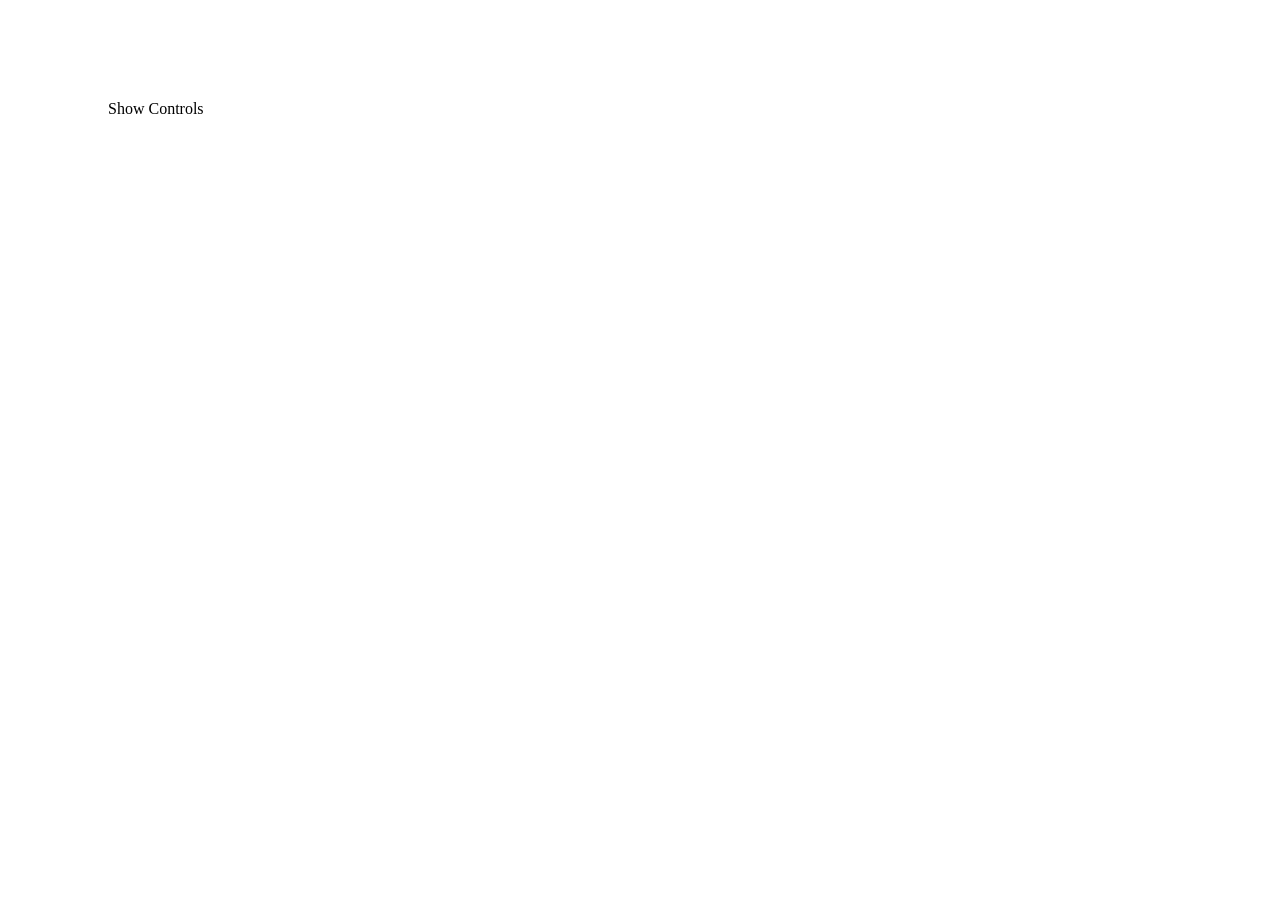
==== index.html @ 051e8b46 "Removed tag references in CSS selectors. Limited range for links to be in focus" ====
<!DOCTYPE html>
<html>
<head>
<title>Test Page - Radial Controls</title>
<link rel="stylesheet" href="//cdnjs.cloudflare.com/ajax/libs/normalize/3.0.1/normalize.min.css">
<script src="//ajax.googleapis.com/ajax/libs/jquery/1.11.0/jquery.min.js"></script>
</head>

<body><style>
.trigger {
    margin:100px;
}
    
.radial-control {
    position:fixed;
    top:0;
    left:0;
    width:100%;
    height:100%;
    background:rgba(0,0,0,0.0);
}

.radial-control .rc-center {

}

.radial-control .rc-links {
    list-style: none;
    margin: -250px 0 0 -250px;
    padding: 0;
    width:500px;
    height:500px;
    display:block;
    position:fixed;
    top:50%;
    left:50%;
    border-radius:50%;
    cursor:pointer;
}

.radial-control .rc-links .rc-link {
    position:absolute;
    display:block;
    width:100px;
    height:100px;
    background: #cccccc;
    border-radius:50%;
    text-align: center;
    line-height:100px;
    margin:10px;
    transition: width 0.5s, height 0.5s, margin 0.5s, line-height 0.5s;
}

.radial-control .rc-links .rc-link.rc-focus {
    background: #eeeeee;
    width:120px;
    height:120px;
    line-height:120px;
    margin:0;
    box-shadow: 0 0 20px #333333;
    transition: width 0.2s, height 0.2s, margin 0.2s, line-height 0.2s;
}

.radial-control .rc-follower {
    display:block;
    width:100px;
    height:100px;
    position: fixed;
}

</style>

<div class="trigger">Show Controls</div>

<div class="radial-control">
    <div class="rc-center">

    </div>
    <ul class="rc-links">
        <li class="rc-link">
            <a class="rc-anchor" href="//google.com" target="_blank">G</a>
        </li>
        <li class="rc-link">T</li>
        <li class="rc-link">
            <a class="rc-anchor" href="//twitter.com">Tw</a>
        </li>
        <li class="rc-link">T</li>
        <li class="rc-link">T</li>
        <li class="rc-link">T</li>
    </ul>
    <a class="rc-follower"></a>
</div>

<script>
var container = $('.radial-control');
var parent =  $('.radial-control .rc-links');
var buttons = $('.radial-control li');
var follower = $('.radial-control .rc-follower');

var buttonMargin = 20;

var r = parent.width()/2;
var buttonRadius = (buttons.width() + buttonMargin*2)/2;
var count = buttons.length;
var twoPi = 2*Math.PI;
var arcAngle = twoPi / count;

var angles = [];
var coords = [];
var x, y;
var currentAngle = arcAngle/count;

for(; currentAngle <= twoPi; currentAngle += arcAngle) {
    x = r * Math.cos(currentAngle) + r - buttonRadius;
    y = r * Math.sin(currentAngle) + r - buttonRadius;

    angles.push(currentAngle);

    coords.push({
        x: x,
        y: y
    });
}

for(var i = 0; i < coords.length; i++) {
    var button = $('li:eq(' + i + ')');
    var coord = coords[i];
    button.css({
        bottom: coord.y,
        left: coord.x
    });
}

container.hide();

function onMouseMove(event) {
    buttons.removeClass('rc-focus');

    var mx = event.pageX - parent.offset().left;
    var my = event.pageY - parent.offset().top;

    var cx = r;
    var cy = r;

    var rx = (mx - cx);
    var ry = -(my - cy);

    var d = Math.sqrt(rx*rx + ry*ry);

    if(d > r*2) {
        return;
    }

    var angle = Math.atan2(ry, rx);
    var index = Math.round(angle/arcAngle);

    var highlight = $('.rc-link:eq(' + index + ')');
    highlight.addClass('rc-focus');

    parent.css({
        'background': 'linear-gradient('+(-angle)+'rad, transparent 49%, #eeeeee 49%, #eeeeee 51%, transparent 51%)'
    });

    var anchor = highlight.find('.rc-anchor');

    if(anchor.length === 0) {
        follower.removeAttr('href target title');
        return;
    }

    follower.css({
        left: event.clientX-(follower.width()/2) + 'px',
        top: event.clientY-(follower.height()/2) + 'px'
    }).attr({
        'href': anchor.attr('href'),
        'target': anchor.attr('target'),
        'title': anchor.attr('title')
    });
} 

function showControls() {
    container.show();
    $('body').bind('mousemove', onMouseMove);
    $('.trigger').unbind('click', showControls);
    $('.trigger').bind('click', hideControls);
}

function hideControls() {
    container.hide();
    $('body').unbind('mousemove', onMouseMove);
    $('.trigger').unbind('click', hideControls);
    $('.trigger').bind('click', showControls);
}

$('.trigger').bind('click', showControls);
container.bind('click', hideControls);

</script>
</body>
</html>
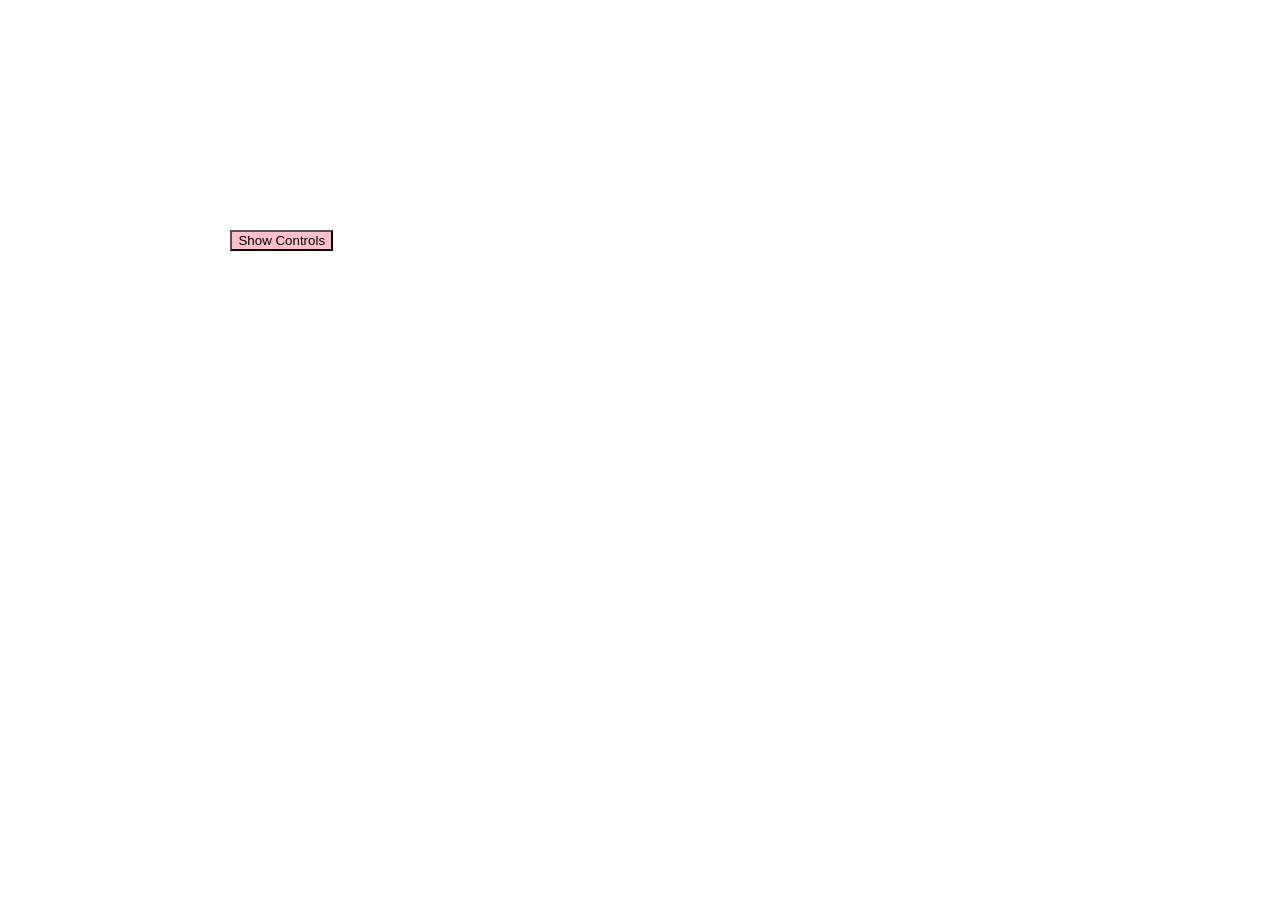
==== commit 868c9c46: "Show radial controls where the trigger is clicked" ====
--- a/index.html
+++ b/index.html
@@ -7,8 +7,8 @@
 </head>
 
 <body><style>
-.trigger {
-    margin:100px;
+.rc-trigger {
+    background:pink;
 }
     
 .radial-control {
@@ -32,8 +32,8 @@
     height:500px;
     display:block;
     position:fixed;
-    top:50%;
-    left:50%;
+    top:0;
+    left:0;
     border-radius:50%;
     cursor:pointer;
 }
@@ -57,7 +57,7 @@
     height:120px;
     line-height:120px;
     margin:0;
-    box-shadow: 0 0 20px #333333;
+    box-shadow: 0 0 20px #bbbbbb;
     transition: width 0.2s, height 0.2s, margin 0.2s, line-height 0.2s;
 }
 
@@ -70,7 +70,7 @@
 
 </style>
 
-<div class="trigger">Show Controls</div>
+<input type="button" class="rc-trigger" value="Show Controls"></input>
 
 <div class="radial-control">
     <div class="rc-center">
@@ -97,41 +97,48 @@
 var buttons = $('.radial-control li');
 var follower = $('.radial-control .rc-follower');
 
+var twoPi = 2*Math.PI;
 var buttonMargin = 20;
 
-var r = parent.width()/2;
-var buttonRadius = (buttons.width() + buttonMargin*2)/2;
-var count = buttons.length;
-var twoPi = 2*Math.PI;
-var arcAngle = twoPi / count;
-
-var angles = [];
-var coords = [];
-var x, y;
-var currentAngle = arcAngle/count;
-
-for(; currentAngle <= twoPi; currentAngle += arcAngle) {
-    x = r * Math.cos(currentAngle) + r - buttonRadius;
-    y = r * Math.sin(currentAngle) + r - buttonRadius;
-
-    angles.push(currentAngle);
-
-    coords.push({
-        x: x,
-        y: y
-    });
-}
-
-for(var i = 0; i < coords.length; i++) {
-    var button = $('li:eq(' + i + ')');
-    var coord = coords[i];
-    button.css({
-        bottom: coord.y,
-        left: coord.x
-    });
-}
+var r,
+    count,
+    arcAngle;
 
 container.hide();
+
+function setupControls() {
+    r = parent.width()/2;
+    count = buttons.length;
+    arcAngle = twoPi / count;
+
+    var buttonRadius = buttons.outerWidth(true)/2;
+
+    var angles = [];
+    var coords = [];
+    var x, y;
+    var currentAngle = arcAngle/count;
+
+    for(; currentAngle <= twoPi; currentAngle += arcAngle) {
+        x = r * Math.cos(currentAngle) + r - buttonRadius;
+        y = r * Math.sin(currentAngle) + r - buttonRadius;
+
+        angles.push(currentAngle);
+
+        coords.push({
+            x: x,
+            y: y
+        });
+    }
+
+    for(var i = 0; i < coords.length; i++) {
+        var button = $('li:eq(' + i + ')');
+        var coord = coords[i];
+        button.css({
+            bottom: coord.y,
+            left: coord.x
+        });
+    }
+}
 
 function onMouseMove(event) {
     buttons.removeClass('rc-focus');
@@ -176,23 +183,36 @@
         'target': anchor.attr('target'),
         'title': anchor.attr('title')
     });
-} 
-
-function showControls() {
+}
+
+function showControls(event) {
+    setupControls();
+    // parent.css({
+    //     left: $('.rc-trigger').offset().left + $('.rc-trigger').outerWidth()/2 + 'px',
+    //     top: $('.rc-trigger').offset().top + $('.rc-trigger').outerHeight()/2 + 'px'
+    // });
+    parent.css({
+        left: event.pageX + 'px',
+        top: event.pageY + 'px'
+    });
     container.show();
     $('body').bind('mousemove', onMouseMove);
-    $('.trigger').unbind('click', showControls);
-    $('.trigger').bind('click', hideControls);
+    $('.rc-trigger').unbind('click', showControls);
+    $('.rc-trigger').bind('click', hideControls);
 }
 
 function hideControls() {
     container.hide();
     $('body').unbind('mousemove', onMouseMove);
-    $('.trigger').unbind('click', hideControls);
-    $('.trigger').bind('click', showControls);
-}
-
-$('.trigger').bind('click', showControls);
+    $('.rc-trigger').unbind('click', hideControls);
+    $('.rc-trigger').bind('click', showControls);
+}
+
+$('.rc-trigger').css({
+    margin: Math.random()*500+100 + 'px'
+});
+
+$('.rc-trigger').bind('click', showControls);
 container.bind('click', hideControls);
 
 </script>
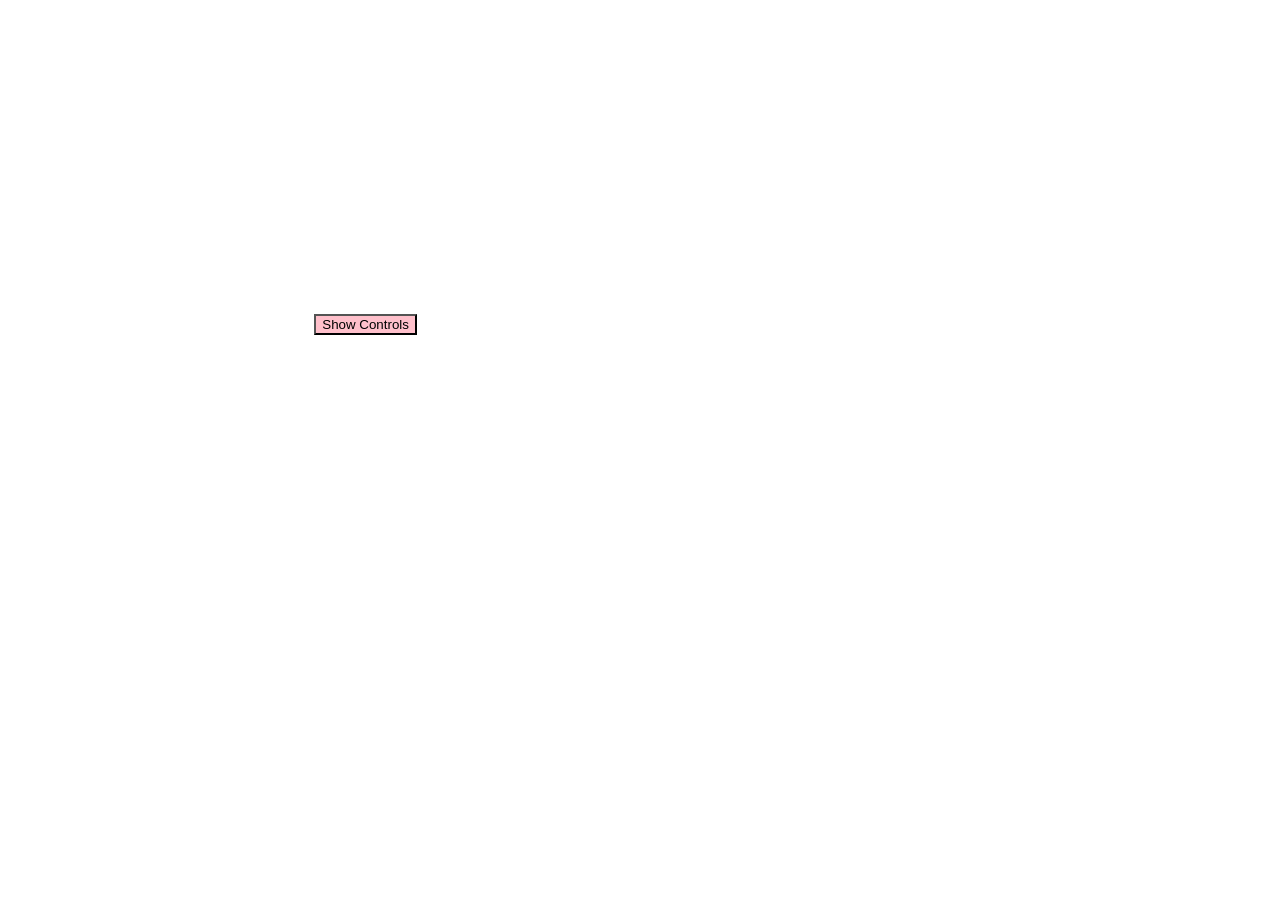
==== commit b0108c88: "Modified style" ====
--- a/index.html
+++ b/index.html
@@ -1,12 +1,13 @@
 <!DOCTYPE html>
 <html>
 <head>
-<title>Test Page - Radial Controls</title>
-<link rel="stylesheet" href="//cdnjs.cloudflare.com/ajax/libs/normalize/3.0.1/normalize.min.css">
-<script src="//ajax.googleapis.com/ajax/libs/jquery/1.11.0/jquery.min.js"></script>
+    <title>Test Page - Radial Controls</title>
+    <link rel="stylesheet" href="//cdnjs.cloudflare.com/ajax/libs/normalize/3.0.1/normalize.min.css">
+    <script src="//ajax.googleapis.com/ajax/libs/jquery/1.11.0/jquery.min.js"></script>
 </head>
 
-<body><style>
+<body>
+<style>
 .rc-trigger {
     background:pink;
 }
@@ -20,45 +21,54 @@
     background:rgba(0,0,0,0.0);
 }
 
-.radial-control .rc-center {
-
+.radial-control .rc-main {
+    width:0;
+    height:0;
+    padding:30px;
+    margin-top:-30px;
+    margin-left:-30px;
+    position:fixed;
+    border-radius:50%;
+    background: radial-gradient(transparent 25%, #EEEEEE 27%);
+    border:2px solid #cccccc;
+    transition: width 1s, height 1s, margin 1s;
+}
+
+.radial-control .rc-main.expanded {
+    width:200px;
+    height:200px; 
+    margin-top:-130px;
+    margin-left:-130px; 
 }
 
 .radial-control .rc-links {
     list-style: none;
-    margin: -250px 0 0 -250px;
-    padding: 0;
-    width:500px;
-    height:500px;
+    padding:0;
+    margin:0;
     display:block;
-    position:fixed;
-    top:0;
-    left:0;
+    width:100%;
+    height:100%;
     border-radius:50%;
     cursor:pointer;
+    position:relative;
 }
 
 .radial-control .rc-links .rc-link {
     position:absolute;
     display:block;
-    width:100px;
-    height:100px;
-    background: #cccccc;
-    border-radius:50%;
+    width:60px;
+    height:60px;
     text-align: center;
-    line-height:100px;
-    margin:10px;
-    transition: width 0.5s, height 0.5s, margin 0.5s, line-height 0.5s;
+    line-height:60px;
+    bottom:50%;
+    left:50%;
+    margin-top:-30px;
+    margin-left:-30px;
+    transition: top 0.5s, bottom 0.5s, left 0.5s, margin 0.5s;
 }
 
 .radial-control .rc-links .rc-link.rc-focus {
-    background: #eeeeee;
-    width:120px;
-    height:120px;
-    line-height:120px;
-    margin:0;
-    box-shadow: 0 0 20px #bbbbbb;
-    transition: width 0.2s, height 0.2s, margin 0.2s, line-height 0.2s;
+    font-weight: bold;
 }
 
 .radial-control .rc-follower {
@@ -73,27 +83,26 @@
 <input type="button" class="rc-trigger" value="Show Controls"></input>
 
 <div class="radial-control">
-    <div class="rc-center">
-
+    <div class="rc-main">
+        <ul class="rc-links">
+            <li class="rc-link">
+                <a class="rc-anchor" href="//google.com" target="_blank">G</a>
+            </li>
+            <li class="rc-link">T</li>
+            <li class="rc-link">
+                <a class="rc-anchor" href="//twitter.com">Tw</a>
+            </li>
+            <li class="rc-link">T</li>
+            <li class="rc-link">T</li>
+            <li class="rc-link">T</li>
+        </ul>
     </div>
-    <ul class="rc-links">
-        <li class="rc-link">
-            <a class="rc-anchor" href="//google.com" target="_blank">G</a>
-        </li>
-        <li class="rc-link">T</li>
-        <li class="rc-link">
-            <a class="rc-anchor" href="//twitter.com">Tw</a>
-        </li>
-        <li class="rc-link">T</li>
-        <li class="rc-link">T</li>
-        <li class="rc-link">T</li>
-    </ul>
     <a class="rc-follower"></a>
 </div>
 
 <script>
 var container = $('.radial-control');
-var parent =  $('.radial-control .rc-links');
+var parent =  $('.radial-control .rc-main');
 var buttons = $('.radial-control li');
 var follower = $('.radial-control .rc-follower');
 
@@ -107,20 +116,20 @@
 container.hide();
 
 function setupControls() {
+    parent.addClass('expanded');
+
     r = parent.width()/2;
     count = buttons.length;
     arcAngle = twoPi / count;
 
-    var buttonRadius = buttons.outerWidth(true)/2;
+    var buttonRadius = buttons.outerWidth()/2;
 
     var angles = [];
     var coords = [];
-    var x, y;
-    var currentAngle = arcAngle/count;
-
-    for(; currentAngle <= twoPi; currentAngle += arcAngle) {
-        x = r * Math.cos(currentAngle) + r - buttonRadius;
-        y = r * Math.sin(currentAngle) + r - buttonRadius;
+    
+    for(var currentAngle = 0; currentAngle <= twoPi; currentAngle += arcAngle) {
+        var x = r * Math.cos(currentAngle) + r - buttonRadius,
+            y = r * Math.sin(currentAngle) + r - buttonRadius;
 
         angles.push(currentAngle);
 
@@ -135,9 +144,11 @@
         var coord = coords[i];
         button.css({
             bottom: coord.y,
-            left: coord.x
+            left: coord.x,
+            margin: 0
         });
     }
+
 }
 
 function onMouseMove(event) {
@@ -154,7 +165,7 @@
 
     var d = Math.sqrt(rx*rx + ry*ry);
 
-    if(d > r*2) {
+    if(d > r*2.2) {
         return;
     }
 
@@ -164,9 +175,9 @@
     var highlight = $('.rc-link:eq(' + index + ')');
     highlight.addClass('rc-focus');
 
-    parent.css({
-        'background': 'linear-gradient('+(-angle)+'rad, transparent 49%, #eeeeee 49%, #eeeeee 51%, transparent 51%)'
-    });
+    // parent.css({
+    //     'background': 'linear-gradient('+(-angle)+'rad, transparent 49%, #eeeeee 49%, #eeeeee 51%, transparent 51%)'
+    // });
 
     var anchor = highlight.find('.rc-anchor');
 
@@ -186,6 +197,8 @@
 }
 
 function showControls(event) {
+    container.show();
+
     setupControls();
     // parent.css({
     //     left: $('.rc-trigger').offset().left + $('.rc-trigger').outerWidth()/2 + 'px',
@@ -195,13 +208,20 @@
         left: event.pageX + 'px',
         top: event.pageY + 'px'
     });
-    container.show();
     $('body').bind('mousemove', onMouseMove);
     $('.rc-trigger').unbind('click', showControls);
     $('.rc-trigger').bind('click', hideControls);
 }
 
 function hideControls() {
+    buttons.css({
+        bottom: '50%',
+        left: '50%',
+        'margin-top':'-30px',
+        'margin-left':'-30px'
+    });
+    parent.removeClass('expanded');
+
     container.hide();
     $('body').unbind('mousemove', onMouseMove);
     $('.rc-trigger').unbind('click', hideControls);
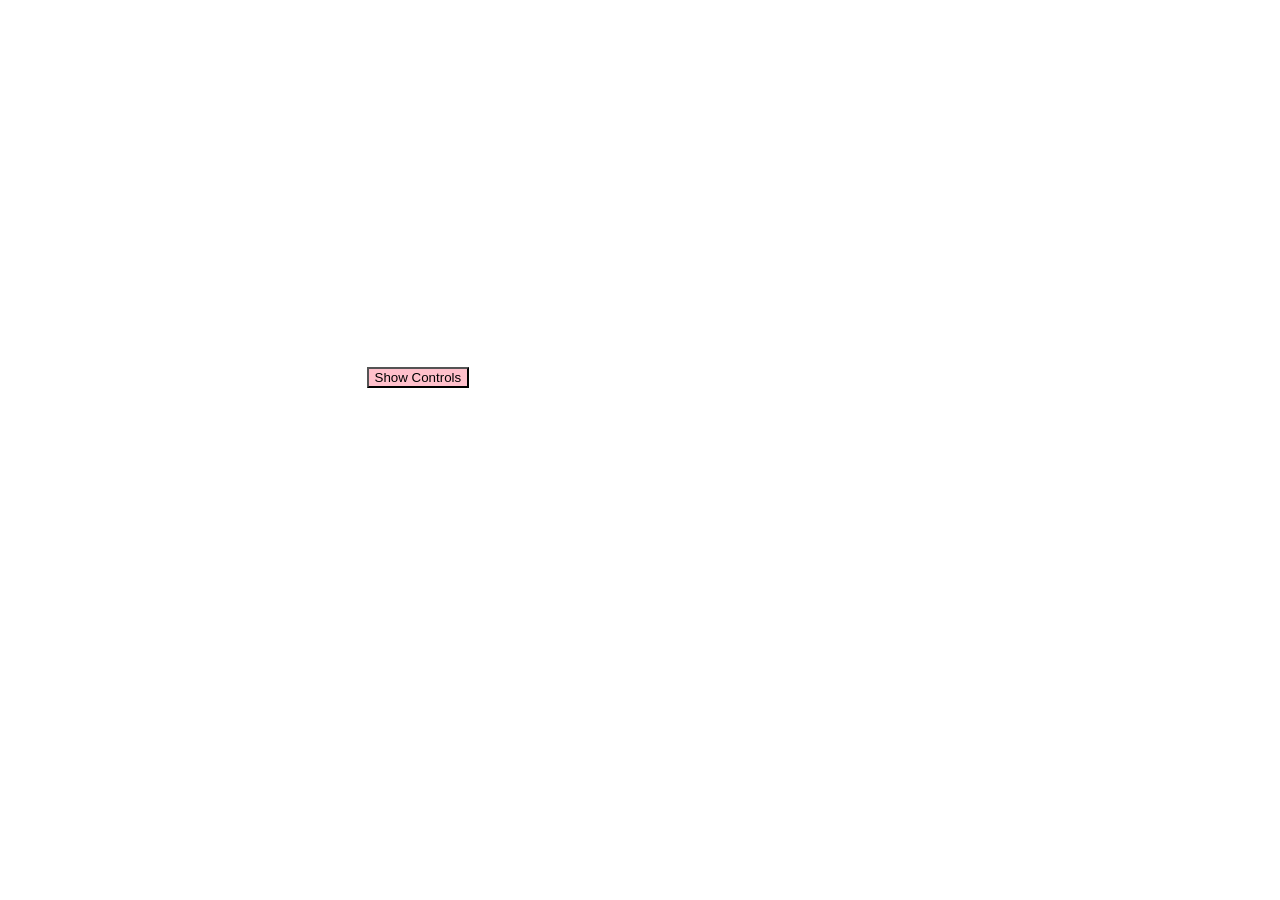
==== commit 30793641: "Use FontAwesome icons for testing" ====
--- a/index.html
+++ b/index.html
@@ -3,6 +3,7 @@
 <head>
     <title>Test Page - Radial Controls</title>
     <link rel="stylesheet" href="//cdnjs.cloudflare.com/ajax/libs/normalize/3.0.1/normalize.min.css">
+    <link href="//netdna.bootstrapcdn.com/font-awesome/4.0.3/css/font-awesome.css" rel="stylesheet">
     <script src="//ajax.googleapis.com/ajax/libs/jquery/1.11.0/jquery.min.js"></script>
 </head>
 
@@ -65,10 +66,21 @@
     margin-top:-30px;
     margin-left:-30px;
     transition: top 0.5s, bottom 0.5s, left 0.5s, margin 0.5s;
+    font-size:30px;
+    color:#999999;
+}
+
+.radial-control .rc-links .rc-link .rc-anchor {
+    font-family: 'FontAwesome';
+    text-decoration: none;
+}
+
+.radial-control .rc-links .rc-link .rc-anchor:visited {
+    color: inherit;
 }
 
 .radial-control .rc-links .rc-link.rc-focus {
-    font-weight: bold;
+    color: #000000;
 }
 
 .radial-control .rc-follower {
@@ -86,15 +98,23 @@
     <div class="rc-main">
         <ul class="rc-links">
             <li class="rc-link">
-                <a class="rc-anchor" href="//google.com" target="_blank">G</a>
-            </li>
-            <li class="rc-link">T</li>
-            <li class="rc-link">
-                <a class="rc-anchor" href="//twitter.com">Tw</a>
-            </li>
-            <li class="rc-link">T</li>
-            <li class="rc-link">T</li>
-            <li class="rc-link">T</li>
+                <a class="rc-anchor" title="New File">&#xf15b;</a>
+            </li>
+            <li class="rc-link">
+                <a class="rc-anchor" title="Open">&#xf07c;</a>
+            </li>
+            <li class="rc-link">
+                <a class="rc-anchor" title="Save">&#xf0c7;</a>
+            </li>
+            <li class="rc-link">
+                <a class="rc-anchor" title="Download">&#xf019;</a>
+            </li>
+            <li class="rc-link">
+                <a class="rc-anchor" title="Undo">&#xf0e2;</a>
+            </li>
+            <li class="rc-link">
+                <a class="rc-anchor" title="Settings">&#xf013;</a>
+            </li>
         </ul>
     </div>
     <a class="rc-follower"></a>
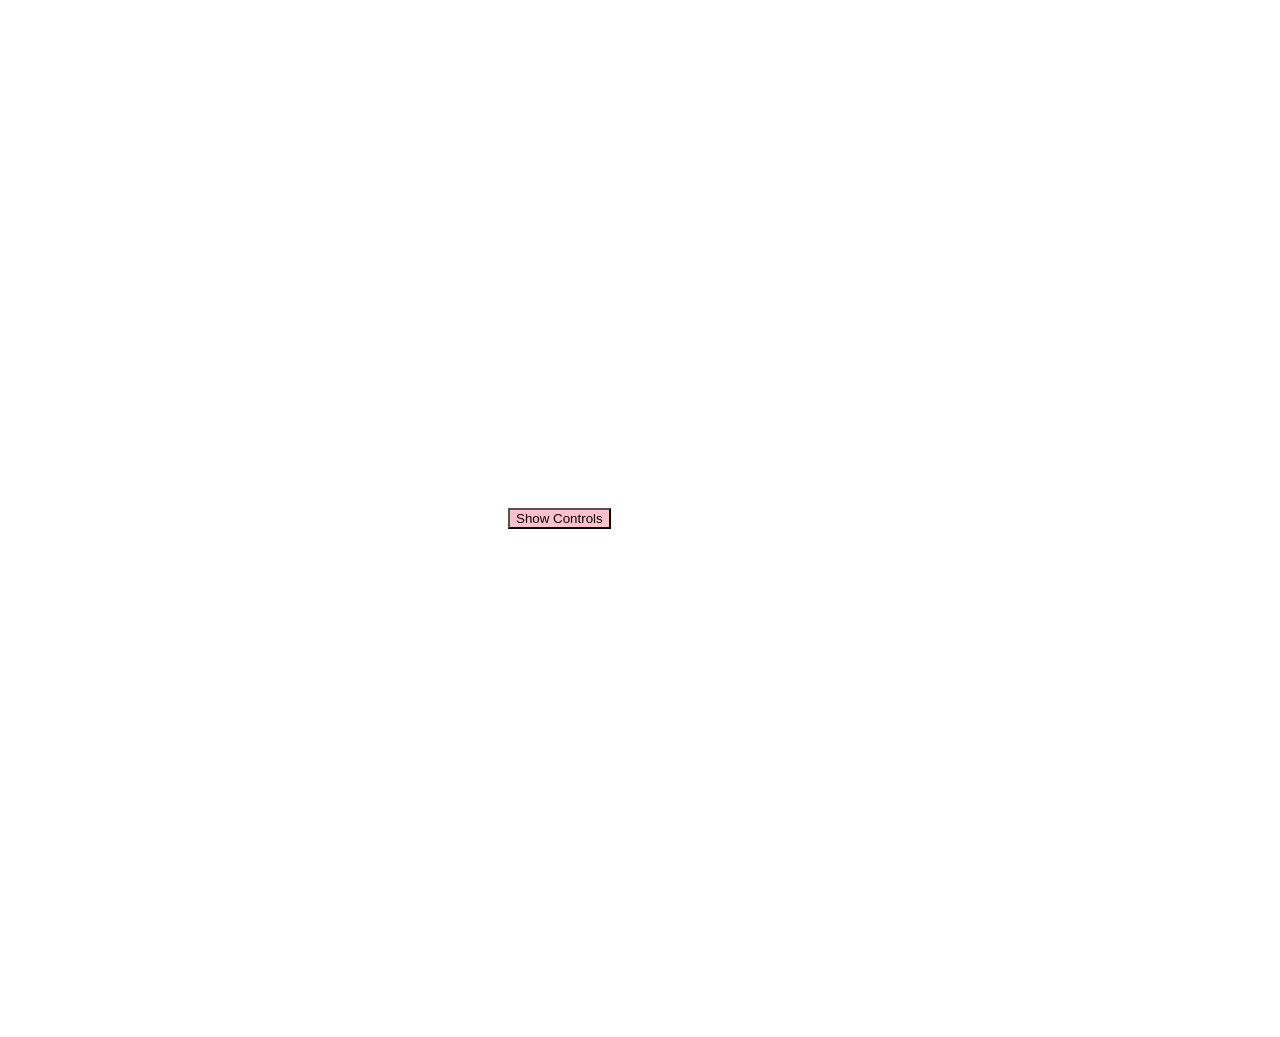
==== commit 6491e8cd: "Made script into a jQuery plugin" ====
--- a/index.html
+++ b/index.html
@@ -2,99 +2,19 @@
 <html>
 <head>
     <title>Test Page - Radial Controls</title>
+
     <link rel="stylesheet" href="//cdnjs.cloudflare.com/ajax/libs/normalize/3.0.1/normalize.min.css">
-    <link href="//netdna.bootstrapcdn.com/font-awesome/4.0.3/css/font-awesome.css" rel="stylesheet">
+    <link rel="stylesheet" href="//netdna.bootstrapcdn.com/font-awesome/4.0.3/css/font-awesome.css">
+    <link rel="stylesheet" href="./radial-controls.css">
+
     <script src="//ajax.googleapis.com/ajax/libs/jquery/1.11.0/jquery.min.js"></script>
-</head>
+    <script src="./radial-controls.js"></script>
 
 <body>
-<style>
-.rc-trigger {
-    background:pink;
-}
-    
-.radial-control {
-    position:fixed;
-    top:0;
-    left:0;
-    width:100%;
-    height:100%;
-    background:rgba(0,0,0,0.0);
-}
 
-.radial-control .rc-main {
-    width:0;
-    height:0;
-    padding:30px;
-    margin-top:-30px;
-    margin-left:-30px;
-    position:fixed;
-    border-radius:50%;
-    background: radial-gradient(transparent 25%, #EEEEEE 27%);
-    border:2px solid #cccccc;
-    transition: width 1s, height 1s, margin 1s;
-}
+<input type="button" class="trig" value="Show Controls"></input>
 
-.radial-control .rc-main.expanded {
-    width:200px;
-    height:200px; 
-    margin-top:-130px;
-    margin-left:-130px; 
-}
-
-.radial-control .rc-links {
-    list-style: none;
-    padding:0;
-    margin:0;
-    display:block;
-    width:100%;
-    height:100%;
-    border-radius:50%;
-    cursor:pointer;
-    position:relative;
-}
-
-.radial-control .rc-links .rc-link {
-    position:absolute;
-    display:block;
-    width:60px;
-    height:60px;
-    text-align: center;
-    line-height:60px;
-    bottom:50%;
-    left:50%;
-    margin-top:-30px;
-    margin-left:-30px;
-    transition: top 0.5s, bottom 0.5s, left 0.5s, margin 0.5s;
-    font-size:30px;
-    color:#999999;
-}
-
-.radial-control .rc-links .rc-link .rc-anchor {
-    font-family: 'FontAwesome';
-    text-decoration: none;
-}
-
-.radial-control .rc-links .rc-link .rc-anchor:visited {
-    color: inherit;
-}
-
-.radial-control .rc-links .rc-link.rc-focus {
-    color: #000000;
-}
-
-.radial-control .rc-follower {
-    display:block;
-    width:100px;
-    height:100px;
-    position: fixed;
-}
-
-</style>
-
-<input type="button" class="rc-trigger" value="Show Controls"></input>
-
-<div class="radial-control">
+<!--<div class="radial-control">
     <div class="rc-main">
         <ul class="rc-links">
             <li class="rc-link">
@@ -118,142 +38,59 @@
         </ul>
     </div>
     <a class="rc-follower"></a>
-</div>
+</div>-->
 
 <script>
-var container = $('.radial-control');
-var parent =  $('.radial-control .rc-main');
-var buttons = $('.radial-control li');
-var follower = $('.radial-control .rc-follower');
 
-var twoPi = 2*Math.PI;
-var buttonMargin = 20;
-
-var r,
-    count,
-    arcAngle;
-
-container.hide();
-
-function setupControls() {
-    parent.addClass('expanded');
-
-    r = parent.width()/2;
-    count = buttons.length;
-    arcAngle = twoPi / count;
-
-    var buttonRadius = buttons.outerWidth()/2;
-
-    var angles = [];
-    var coords = [];
-    
-    for(var currentAngle = 0; currentAngle <= twoPi; currentAngle += arcAngle) {
-        var x = r * Math.cos(currentAngle) + r - buttonRadius,
-            y = r * Math.sin(currentAngle) + r - buttonRadius;
-
-        angles.push(currentAngle);
-
-        coords.push({
-            x: x,
-            y: y
-        });
-    }
-
-    for(var i = 0; i < coords.length; i++) {
-        var button = $('li:eq(' + i + ')');
-        var coord = coords[i];
-        button.css({
-            bottom: coord.y,
-            left: coord.x,
-            margin: 0
-        });
-    }
-
-}
-
-function onMouseMove(event) {
-    buttons.removeClass('rc-focus');
-
-    var mx = event.pageX - parent.offset().left;
-    var my = event.pageY - parent.offset().top;
-
-    var cx = r;
-    var cy = r;
-
-    var rx = (mx - cx);
-    var ry = -(my - cy);
-
-    var d = Math.sqrt(rx*rx + ry*ry);
-
-    if(d > r*2.2) {
-        return;
-    }
-
-    var angle = Math.atan2(ry, rx);
-    var index = Math.round(angle/arcAngle);
-
-    var highlight = $('.rc-link:eq(' + index + ')');
-    highlight.addClass('rc-focus');
-
-    // parent.css({
-    //     'background': 'linear-gradient('+(-angle)+'rad, transparent 49%, #eeeeee 49%, #eeeeee 51%, transparent 51%)'
-    // });
-
-    var anchor = highlight.find('.rc-anchor');
-
-    if(anchor.length === 0) {
-        follower.removeAttr('href target title');
-        return;
-    }
-
-    follower.css({
-        left: event.clientX-(follower.width()/2) + 'px',
-        top: event.clientY-(follower.height()/2) + 'px'
-    }).attr({
-        'href': anchor.attr('href'),
-        'target': anchor.attr('target'),
-        'title': anchor.attr('title')
-    });
-}
-
-function showControls(event) {
-    container.show();
-
-    setupControls();
-    // parent.css({
-    //     left: $('.rc-trigger').offset().left + $('.rc-trigger').outerWidth()/2 + 'px',
-    //     top: $('.rc-trigger').offset().top + $('.rc-trigger').outerHeight()/2 + 'px'
-    // });
-    parent.css({
-        left: event.pageX + 'px',
-        top: event.pageY + 'px'
-    });
-    $('body').bind('mousemove', onMouseMove);
-    $('.rc-trigger').unbind('click', showControls);
-    $('.rc-trigger').bind('click', hideControls);
-}
-
-function hideControls() {
-    buttons.css({
-        bottom: '50%',
-        left: '50%',
-        'margin-top':'-30px',
-        'margin-left':'-30px'
-    });
-    parent.removeClass('expanded');
-
-    container.hide();
-    $('body').unbind('mousemove', onMouseMove);
-    $('.rc-trigger').unbind('click', hideControls);
-    $('.rc-trigger').bind('click', showControls);
-}
-
-$('.rc-trigger').css({
-    margin: Math.random()*500+100 + 'px'
+var $radialControls = $('<div>').radialControls({
+    $triggers: $('.trig'),
+    controls: [
+        {
+            text: '&#xf15b;',
+            title: 'New File',
+            onclick: function() {
+                alert('New File');
+            }
+        },
+        {
+            text: '&#xf07c;',
+            title: 'Open',
+            onclick: function() {
+                alert('Open');
+            }
+        },
+        {
+            text: '&#xf0c7;',
+            title: 'Save',
+            onclick: function() {
+                alert('Save');
+            }
+        },
+        {
+            text: '&#xf019;',
+            title: 'Download',
+            onclick: function() {
+                alert('Download');
+            }
+        },
+        {
+            text: '&#xf0e2;',
+            title: 'Undo',
+            onclick: function() {
+                alert('Undo');
+            }
+        },
+        {
+            text: '&#xf013;',
+            title: 'Settings',
+            onclick: function() {
+                alert('Settings');
+            }
+        },
+    ]
 });
 
-$('.rc-trigger').bind('click', showControls);
-container.bind('click', hideControls);
+$('body').append($radialControls);
 
 </script>
 </body>
--- a/radial-controls.css
+++ b/radial-controls.css
@@ -0,0 +1,73 @@
+.rc-trigger {
+    background:pink;
+    margin:500px;
+}
+    
+.radial-control {
+    position:fixed;
+    top:0;
+    left:0;
+    width:100%;
+    height:100%;
+    background:rgba(0,0,0,0.0);
+}
+
+.radial-control .rc-main {
+    width:0;
+    height:0;
+    padding:30px;
+    margin-top:-30px;
+    margin-left:-30px;
+    position:fixed;
+    border-radius:50%;
+    background: radial-gradient(transparent 25%, #EEEEEE 27%);
+    border:2px solid #cccccc;
+    transition: width 1s, height 1s, margin 1s;
+}
+
+.radial-control .rc-main.expanded {
+    width:200px;
+    height:200px; 
+    margin-top:-130px;
+    margin-left:-130px; 
+}
+
+.radial-control .rc-links {
+    list-style: none;
+    padding:0;
+    margin:0;
+    display:block;
+    width:100%;
+    height:100%;
+    border-radius:50%;
+    cursor:pointer;
+    position:relative;
+}
+
+.radial-control .rc-links .rc-link {
+    position:absolute;
+    display:block;
+    width:60px;
+    height:60px;
+    text-align: center;
+    line-height:60px;
+    top:50%;
+    left:50%;
+    margin-top:-30px;
+    margin-left:-30px;
+    transition: top 0.5s, left 0.5s, margin 0.5s;
+    font-size:30px;
+    color:#999999;
+    font-family: 'FontAwesome';
+}
+
+.radial-control .rc-links .rc-link.rc-focus {
+    color: #000000;
+}
+
+.radial-control .rc-follower {
+    display:block;
+    width:100px;
+    height:100px;
+    position: fixed;
+}
